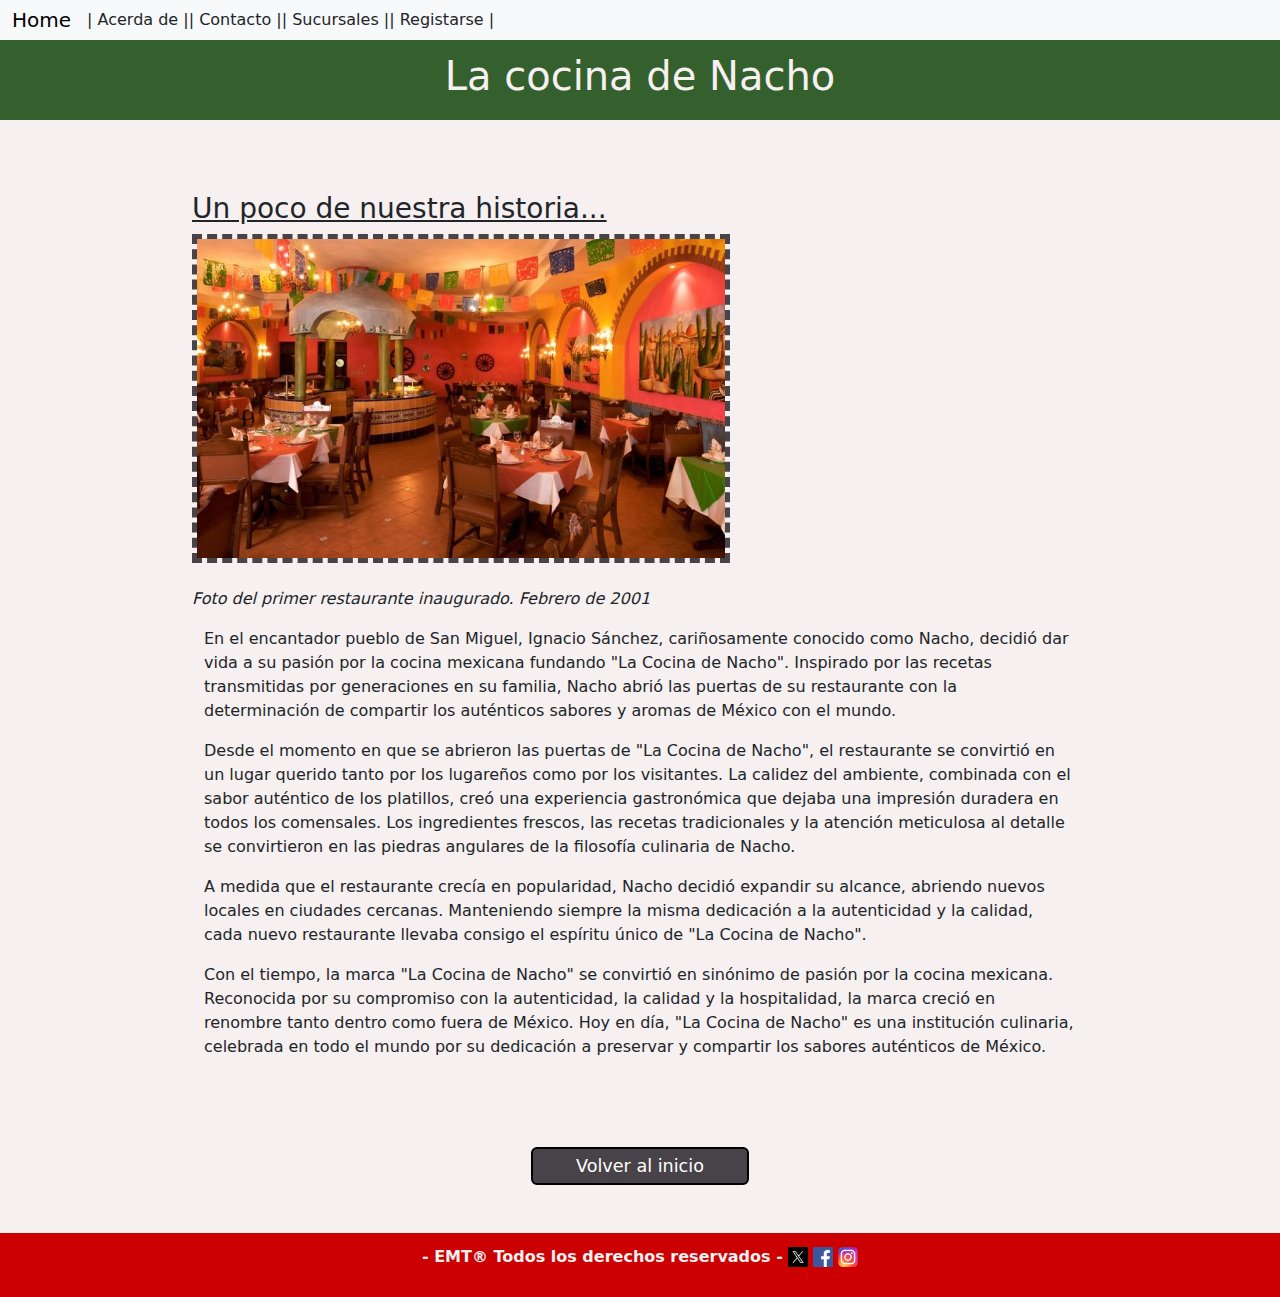
==== acercaDe.html @ 50ce2c39 "Tp" ====
<!DOCTYPE html>
<html lang="en">
    <head>
        <meta charset="UTF-8">
        <meta name="viewport" content="width=device-width, initial-scale=1.0">
        <link rel="stylesheet" href="/css/estiloBase.css">
        <link rel="stylesheet" href="/css/acercaDe.css">
        <link href="https://cdn.jsdelivr.net/npm/bootstrap@5.3.0/dist/css/bootstrap.min.css" rel="stylesheet">
        <title>Acerca de</title>
    </head>
    
    <body id="fondo">
        <nav class="navbar navbar-expand-lg bg-body-tertiary" id="barraNavegacion">
            <div class="container-fluid">
                <a class="navbar-brand" href="/index.html">Home</a>
                <a class="nav-link" href="/acercaDe.html">| Acerda de |</a>                              
                <a class="nav-link" href="contacto.html">| Contacto |</a>
                <a class="nav-link" href="sucursales.html">| Sucursales |</a>
                <a class="nav-link" href="registro.html">| Registarse |</a>
                <div class="collapse navbar-collapse" id="navbarNav">
                    
                </div>
            </div>
        </nav>    
        
        <div class="barraDivisoria" id="barraDivisoriaSuperior">
            <h1>La cocina de Nacho</h1>
        </div>
        <br>
        <article>
            <br><br>
            <h3><u>Un poco de nuestra historia...</u></h3>
                    
            <div>
                <div class="row" id="imagenCentrada">                
                    <div class="col-sm-12">
                        <img id="imagenReceta" src="/images/restaurante.jpeg" alt="restaurante">
                        <br><br>
                        <i><p>Foto del primer restaurante inaugurado. Febrero de 2001</p></i>                        
                    </div>
                    <div class="row">
                        <div class="col-sm-12">
                            <p>
                                En el encantador pueblo de San Miguel, Ignacio Sánchez, cariñosamente conocido como Nacho,
                                decidió dar vida a su pasión por la cocina mexicana fundando "La Cocina de Nacho".
                                Inspirado por las recetas transmitidas por generaciones en su familia,
                                Nacho abrió las puertas de su restaurante con la determinación de compartir
                                los auténticos sabores y aromas de México con el mundo.
                            </p>
                            <p>
                                Desde el momento en que se abrieron las puertas de "La Cocina de Nacho",
                                el restaurante se convirtió en un lugar querido tanto por los lugareños
                                como por los visitantes. La calidez del ambiente, combinada con el sabor auténtico
                                de los platillos, creó una experiencia gastronómica que dejaba una impresión duradera
                                en todos los comensales. Los ingredientes frescos, las recetas tradicionales y la atención
                                meticulosa al detalle se convirtieron en las piedras angulares de la filosofía culinaria de Nacho.
                            </p>                            
                            <p>
                                A medida que el restaurante crecía en popularidad, Nacho decidió expandir su alcance,
                                abriendo nuevos locales en ciudades cercanas. Manteniendo siempre la misma dedicación
                                a la autenticidad y la calidad, cada nuevo restaurante llevaba consigo el espíritu único
                                de "La Cocina de Nacho".
                            </p>
                            <p>
                                Con el tiempo, la marca "La Cocina de Nacho" se convirtió en sinónimo de pasión por la cocina mexicana.
                                Reconocida por su compromiso con la autenticidad, la calidad y la hospitalidad, la marca creció en
                                renombre tanto dentro como fuera de México. Hoy en día, "La Cocina de Nacho" es una institución culinaria,
                                celebrada en todo el mundo por su dedicación a preservar y compartir los sabores auténticos de México.
                            </p>                        
                        </div>


                    </div>                                                   
                </div>                          
            </div>
            <br><br><br>
            <div class="container">
                <button type="button" id="botonInicio" class="btn btn-primary" style="--bs-btn-padding-y: .25rem; --bs-btn-padding-x: .5rem; --bs-btn-font-size: .75rem;" onclick="window.location.href = 'index.html'">
                    Volver al inicio
                </button>   
            </div>
            <br><br>
        </article>   
        
        <footer class="barraDivisoria" id="barraDivisoriaInferior">        
            <p><strong>- EMT® Todos los derechos reservados -</strong>
                <a href="https://twitter.com/?lang=es" target="_blank"><img class="icon" src="images/xIcon.jpg" alt="icono_de_X"></a>
                <a href="https://www.facebook.com/?locale=es_LA" target="_blank"><img class="icon" src="./images/facebookIcon.png" alt="icono_de_facebook"></a>
                <a href="https://www.instagram.com/" target="_blank"><img class="icon" src="./images/instagramIcon.png" alt="icono_de_instagram"></a>
            </p>                      
        </footer>
    </body>
</html>
---- css/estiloBase.css ----
#fondo
{
    background-color: #F7F0F0;
}

h1
{
    font-size: 140%;    
}

.barraDivisoria
{    
    color: #F7F0F0;
    text-align: center;
    padding: 12px 0%;
}

#barraDivisoriaSuperior
{
    background-color: #34602E;
}

#barraDivisoriaInferior
{
    background-color: #CC0000;
}


.container
{
    display: grid;
    place-items: center;
    text-align: center;             
}

article
{
    display: grid;
    padding: 0% 15%;
    font-size: 100%;
}

.icon
{
    width: 20px;
    height: 20px;
}

#barraNavegacion
{
    padding: 0%;
}


#imagenCentrada
{
    display: flex;
    align-items: center; /* Alinea verticalmente los elementos */
    justify-content: center;
}

#botonInicio
{
    background-color: #484349;    
    border: 2px solid black;
    width: 25%;
    font-size: 110%;
}
---- css/acercaDe.css ----
#imagenReceta
{
    border: 5px dashed #484349;    
    padding: 0% 0%;
    width: 60%;
    align-items: center;
}
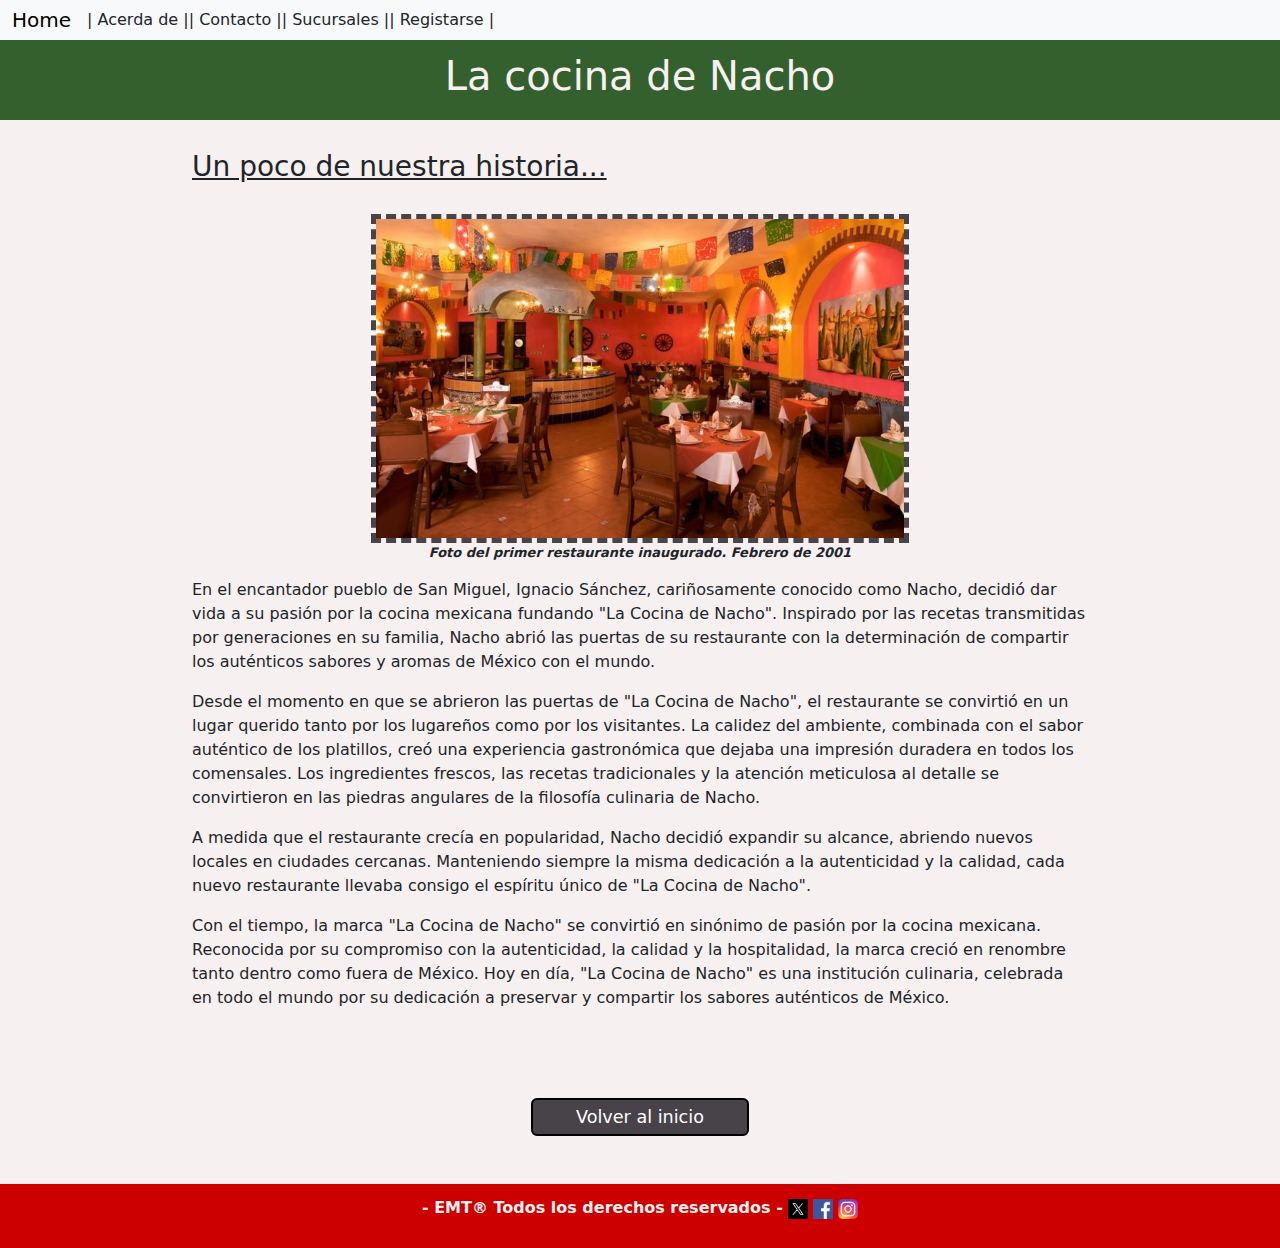
==== commit da17d40e: "Modificaciones" ====
--- a/acercaDe.html
+++ b/acercaDe.html
@@ -26,52 +26,48 @@
         <div class="barraDivisoria" id="barraDivisoriaSuperior">
             <h1>La cocina de Nacho</h1>
         </div>
-        <br>
         <article>
-            <br><br>
-            <h3><u>Un poco de nuestra historia...</u></h3>
-                    
+            <h3 id="historia"><u>Un poco de nuestra historia...</u></h3>   
             <div>
-                <div class="row" id="imagenCentrada">                
+                <div class="row">                
+                    <div class="col-sm-12" id="imagenCentrada">
+                        <img id="imagenRestaurant" src="/images/restaurante.jpeg" alt="restaurante">                      
+                    </div>                                                   
+                </div>
+                <div id="pieDeImagen">
+                    <i><p>Foto del primer restaurante inaugurado. Febrero de 2001</p></i>
+                </div> 
+                <div class="row">
                     <div class="col-sm-12">
-                        <img id="imagenReceta" src="/images/restaurante.jpeg" alt="restaurante">
-                        <br><br>
-                        <i><p>Foto del primer restaurante inaugurado. Febrero de 2001</p></i>                        
+                        <p>
+                            En el encantador pueblo de San Miguel, Ignacio Sánchez, cariñosamente conocido como Nacho,
+                            decidió dar vida a su pasión por la cocina mexicana fundando "La Cocina de Nacho".
+                            Inspirado por las recetas transmitidas por generaciones en su familia,
+                            Nacho abrió las puertas de su restaurante con la determinación de compartir
+                            los auténticos sabores y aromas de México con el mundo.
+                        </p>
+                        <p>
+                            Desde el momento en que se abrieron las puertas de "La Cocina de Nacho",
+                            el restaurante se convirtió en un lugar querido tanto por los lugareños
+                            como por los visitantes. La calidez del ambiente, combinada con el sabor auténtico
+                            de los platillos, creó una experiencia gastronómica que dejaba una impresión duradera
+                            en todos los comensales. Los ingredientes frescos, las recetas tradicionales y la atención
+                            meticulosa al detalle se convirtieron en las piedras angulares de la filosofía culinaria de Nacho.
+                        </p>                            
+                        <p>
+                            A medida que el restaurante crecía en popularidad, Nacho decidió expandir su alcance,
+                            abriendo nuevos locales en ciudades cercanas. Manteniendo siempre la misma dedicación
+                            a la autenticidad y la calidad, cada nuevo restaurante llevaba consigo el espíritu único
+                            de "La Cocina de Nacho".
+                        </p>
+                        <p>
+                            Con el tiempo, la marca "La Cocina de Nacho" se convirtió en sinónimo de pasión por la cocina mexicana.
+                            Reconocida por su compromiso con la autenticidad, la calidad y la hospitalidad, la marca creció en
+                            renombre tanto dentro como fuera de México. Hoy en día, "La Cocina de Nacho" es una institución culinaria,
+                            celebrada en todo el mundo por su dedicación a preservar y compartir los sabores auténticos de México.
+                        </p>                        
                     </div>
-                    <div class="row">
-                        <div class="col-sm-12">
-                            <p>
-                                En el encantador pueblo de San Miguel, Ignacio Sánchez, cariñosamente conocido como Nacho,
-                                decidió dar vida a su pasión por la cocina mexicana fundando "La Cocina de Nacho".
-                                Inspirado por las recetas transmitidas por generaciones en su familia,
-                                Nacho abrió las puertas de su restaurante con la determinación de compartir
-                                los auténticos sabores y aromas de México con el mundo.
-                            </p>
-                            <p>
-                                Desde el momento en que se abrieron las puertas de "La Cocina de Nacho",
-                                el restaurante se convirtió en un lugar querido tanto por los lugareños
-                                como por los visitantes. La calidez del ambiente, combinada con el sabor auténtico
-                                de los platillos, creó una experiencia gastronómica que dejaba una impresión duradera
-                                en todos los comensales. Los ingredientes frescos, las recetas tradicionales y la atención
-                                meticulosa al detalle se convirtieron en las piedras angulares de la filosofía culinaria de Nacho.
-                            </p>                            
-                            <p>
-                                A medida que el restaurante crecía en popularidad, Nacho decidió expandir su alcance,
-                                abriendo nuevos locales en ciudades cercanas. Manteniendo siempre la misma dedicación
-                                a la autenticidad y la calidad, cada nuevo restaurante llevaba consigo el espíritu único
-                                de "La Cocina de Nacho".
-                            </p>
-                            <p>
-                                Con el tiempo, la marca "La Cocina de Nacho" se convirtió en sinónimo de pasión por la cocina mexicana.
-                                Reconocida por su compromiso con la autenticidad, la calidad y la hospitalidad, la marca creció en
-                                renombre tanto dentro como fuera de México. Hoy en día, "La Cocina de Nacho" es una institución culinaria,
-                                celebrada en todo el mundo por su dedicación a preservar y compartir los sabores auténticos de México.
-                            </p>                        
-                        </div>
-
-
-                    </div>                                                   
-                </div>                          
+                </div>                           
             </div>
             <br><br><br>
             <div class="container">
--- a/css/estiloBase.css
+++ b/css/estiloBase.css
@@ -18,6 +18,7 @@
 #barraDivisoriaSuperior
 {
     background-color: #34602E;
+    margin-bottom: 30px;
 }
 
 #barraDivisoriaInferior
--- a/css/acercaDe.css
+++ b/css/acercaDe.css
@@ -1,7 +1,28 @@
-#imagenReceta
+#historia{
+    margin-bottom: 30px;
+}
+#imagenRestaurant
 {
     border: 5px dashed #484349;    
     padding: 0% 0%;
     width: 60%;
-    align-items: center;
+}
+#pieDeImagen{
+    text-align: center;
+    font-weight: bold;
+    font-size: small;
+}
+
+/* BreakPoint*/
+@media(max-width: 768px) {
+    #imagenRestaurant{
+       width: 100%;
+    }
+}
+
+/* BreakPoint*/
+@media(max-width: 576px) {
+    #imagenRestaurant{
+       width: 100%;
+    }
 }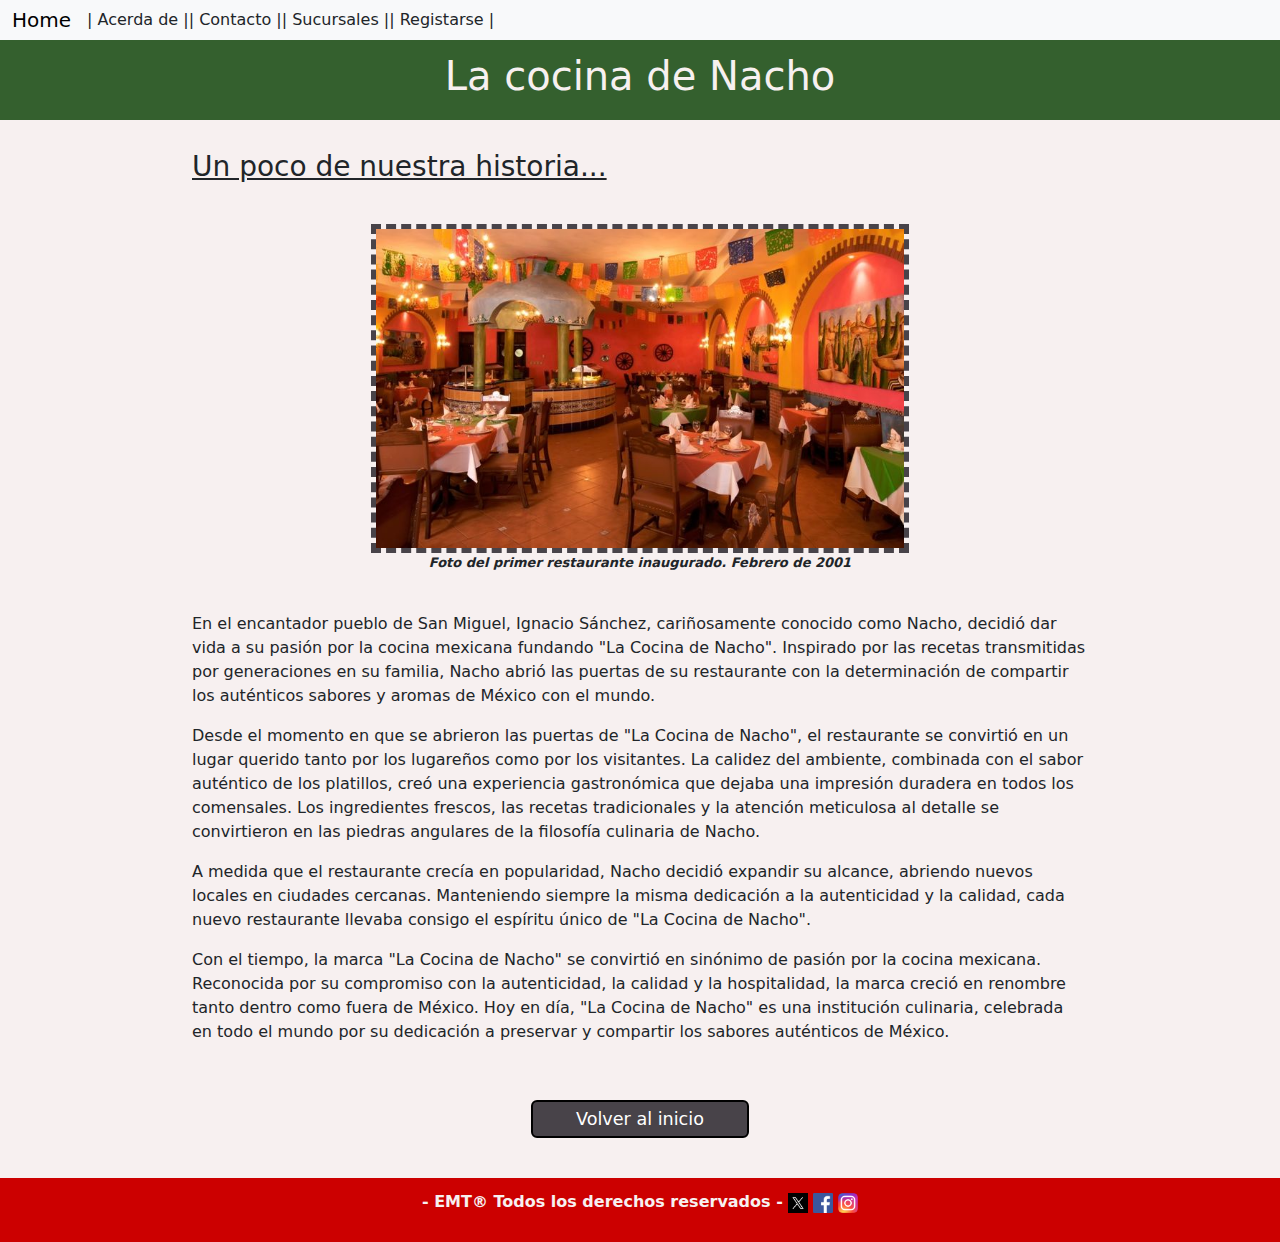
==== commit 2778266e: "borrado br" ====
--- a/acercaDe.html
+++ b/acercaDe.html
@@ -27,18 +27,18 @@
             <h1>La cocina de Nacho</h1>
         </div>
         <article>
-            <h3 id="historia"><u>Un poco de nuestra historia...</u></h3>   
+            <h3 class="espaciado"><u>Un poco de nuestra historia...</u></h3>   
             <div>
                 <div class="row">                
                     <div class="col-sm-12" id="imagenCentrada">
                         <img id="imagenRestaurant" src="/images/restaurante.jpeg" alt="restaurante">                      
                     </div>                                                   
                 </div>
-                <div id="pieDeImagen">
+                <div class="espaciado" id="pieDeImagen">
                     <i><p>Foto del primer restaurante inaugurado. Febrero de 2001</p></i>
                 </div> 
                 <div class="row">
-                    <div class="col-sm-12">
+                    <div class="col-sm-12 espaciado">
                         <p>
                             En el encantador pueblo de San Miguel, Ignacio Sánchez, cariñosamente conocido como Nacho,
                             decidió dar vida a su pasión por la cocina mexicana fundando "La Cocina de Nacho".
@@ -69,13 +69,11 @@
                     </div>
                 </div>                           
             </div>
-            <br><br><br>
-            <div class="container">
+            <div class="container espaciado">
                 <button type="button" id="botonInicio" class="btn btn-primary" style="--bs-btn-padding-y: .25rem; --bs-btn-padding-x: .5rem; --bs-btn-font-size: .75rem;" onclick="window.location.href = 'index.html'">
                     Volver al inicio
                 </button>   
             </div>
-            <br><br>
         </article>   
         
         <footer class="barraDivisoria" id="barraDivisoriaInferior">        
--- a/css/estiloBase.css
+++ b/css/estiloBase.css
@@ -26,7 +26,6 @@
     background-color: #CC0000;
 }
 
-
 .container
 {
     display: grid;
@@ -52,7 +51,6 @@
     padding: 0%;
 }
 
-
 #imagenCentrada
 {
     display: flex;
--- a/css/acercaDe.css
+++ b/css/acercaDe.css
@@ -1,5 +1,6 @@
-#historia{
-    margin-bottom: 30px;
+.espaciado
+{
+    margin-bottom: 40px;
 }
 #imagenRestaurant
 {
@@ -14,15 +15,19 @@
 }
 
 /* BreakPoint*/
-@media(max-width: 768px) {
-    #imagenRestaurant{
-       width: 100%;
+@media(max-width: 768px)
+{
+    #imagenRestaurant
+    {
+        width: 100%;
     }
 }
 
 /* BreakPoint*/
-@media(max-width: 576px) {
-    #imagenRestaurant{
-       width: 100%;
+@media(max-width: 576px)
+{
+    #imagenRestaurant
+    {
+    width: 100%;
     }
-}+}
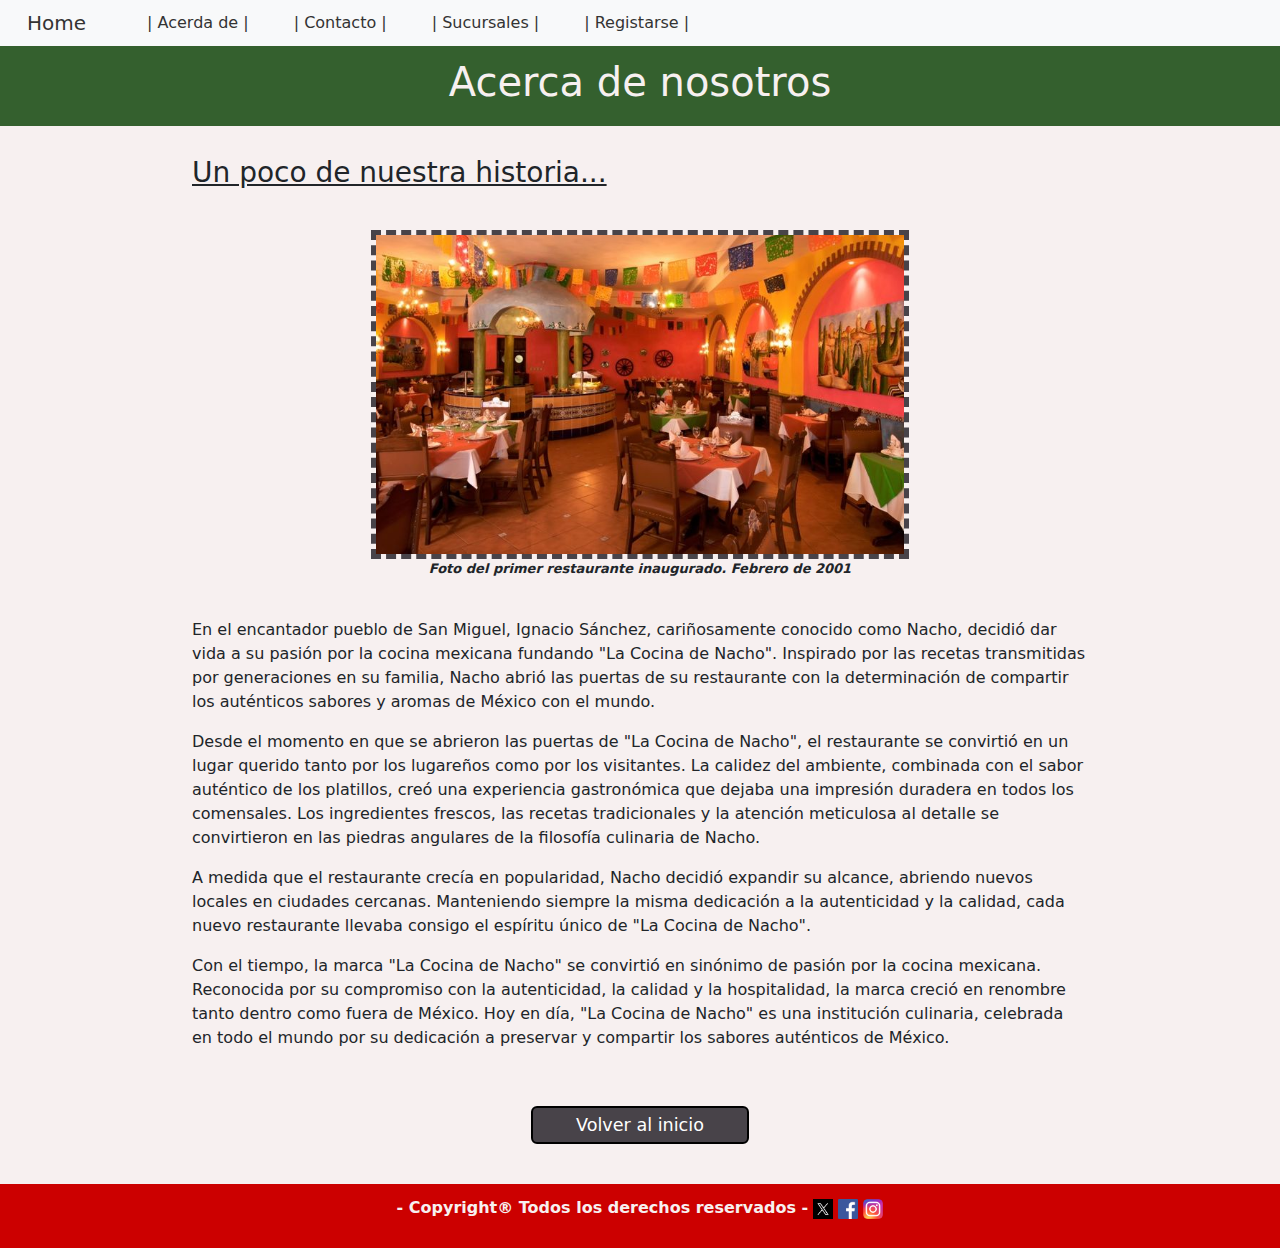
==== commit 613a514f: "contacto_y_sucursales" ====
--- a/acercaDe.html
+++ b/acercaDe.html
@@ -13,18 +13,26 @@
         <nav class="navbar navbar-expand-lg bg-body-tertiary" id="barraNavegacion">
             <div class="container-fluid">
                 <a class="navbar-brand" href="/index.html">Home</a>
-                <a class="nav-link" href="/acercaDe.html">| Acerda de |</a>                              
-                <a class="nav-link" href="contacto.html">| Contacto |</a>
-                <a class="nav-link" href="sucursales.html">| Sucursales |</a>
-                <a class="nav-link" href="registro.html">| Registarse |</a>
+                <div class="hamburger" onclick="toggleMenu()">
+                    <div></div>
+                    <div></div>
+                    <div></div>
+                </div>
+                <div class="nav-links" id="navbarNav">
+                    <a class="nav-link" href="/acercaDe.html">| Acerda de |</a>                              
+                    <a class="nav-link" href="contacto.html">| Contacto |</a>
+                    <a class="nav-link" href="sucursales.html">| Sucursales |</a>
+                    <a class="nav-link" href="registro.html">| Registarse |</a>
+                </div>
+
                 <div class="collapse navbar-collapse" id="navbarNav">
-                    
                 </div>
+                
             </div>
-        </nav>    
+        </nav>   
         
         <div class="barraDivisoria" id="barraDivisoriaSuperior">
-            <h1>La cocina de Nacho</h1>
+            <h1>Acerca de nosotros</h1>
         </div>
         <article>
             <h3 class="espaciado"><u>Un poco de nuestra historia...</u></h3>   
@@ -77,7 +85,7 @@
         </article>   
         
         <footer class="barraDivisoria" id="barraDivisoriaInferior">        
-            <p><strong>- EMT® Todos los derechos reservados -</strong>
+            <p><strong>- Copyright® Todos los derechos reservados -</strong>
                 <a href="https://twitter.com/?lang=es" target="_blank"><img class="icon" src="images/xIcon.jpg" alt="icono_de_X"></a>
                 <a href="https://www.facebook.com/?locale=es_LA" target="_blank"><img class="icon" src="./images/facebookIcon.png" alt="icono_de_facebook"></a>
                 <a href="https://www.instagram.com/" target="_blank"><img class="icon" src="./images/instagramIcon.png" alt="icono_de_instagram"></a>
--- a/css/estiloBase.css
+++ b/css/estiloBase.css
@@ -1,3 +1,33 @@
+.navbar {
+    display: flex;
+    justify-content: space-between;
+    align-items: center;
+    background-color: #f8f9fa;
+    padding: 10px 20px;
+}
+.navbar a {
+    text-decoration: none;
+    color: #333;
+    padding: 8px 15px;
+}
+.navbar .nav-links {
+    display: flex;
+}
+.navbar .nav-links a {
+    margin-left: 15px;
+}
+.navbar .hamburger {
+    display: none;
+    flex-direction: column;
+    cursor: pointer;
+}
+.navbar .hamburger div {
+    width: 25px;
+    height: 3px;
+    background-color: #333;
+    margin: 5px 0;
+}
+
 #fondo
 {
     background-color: #F7F0F0;
@@ -65,3 +95,16 @@
     width: 25%;
     font-size: 110%;
 }
+@media (max-width: 768px) {
+    .navbar .nav-links {
+        display: none;
+        flex-direction: column;
+        width: 100%;
+    }
+    .navbar .nav-links.active {
+        display: flex;
+    }
+    .navbar .hamburger {
+        display: flex;
+    }
+}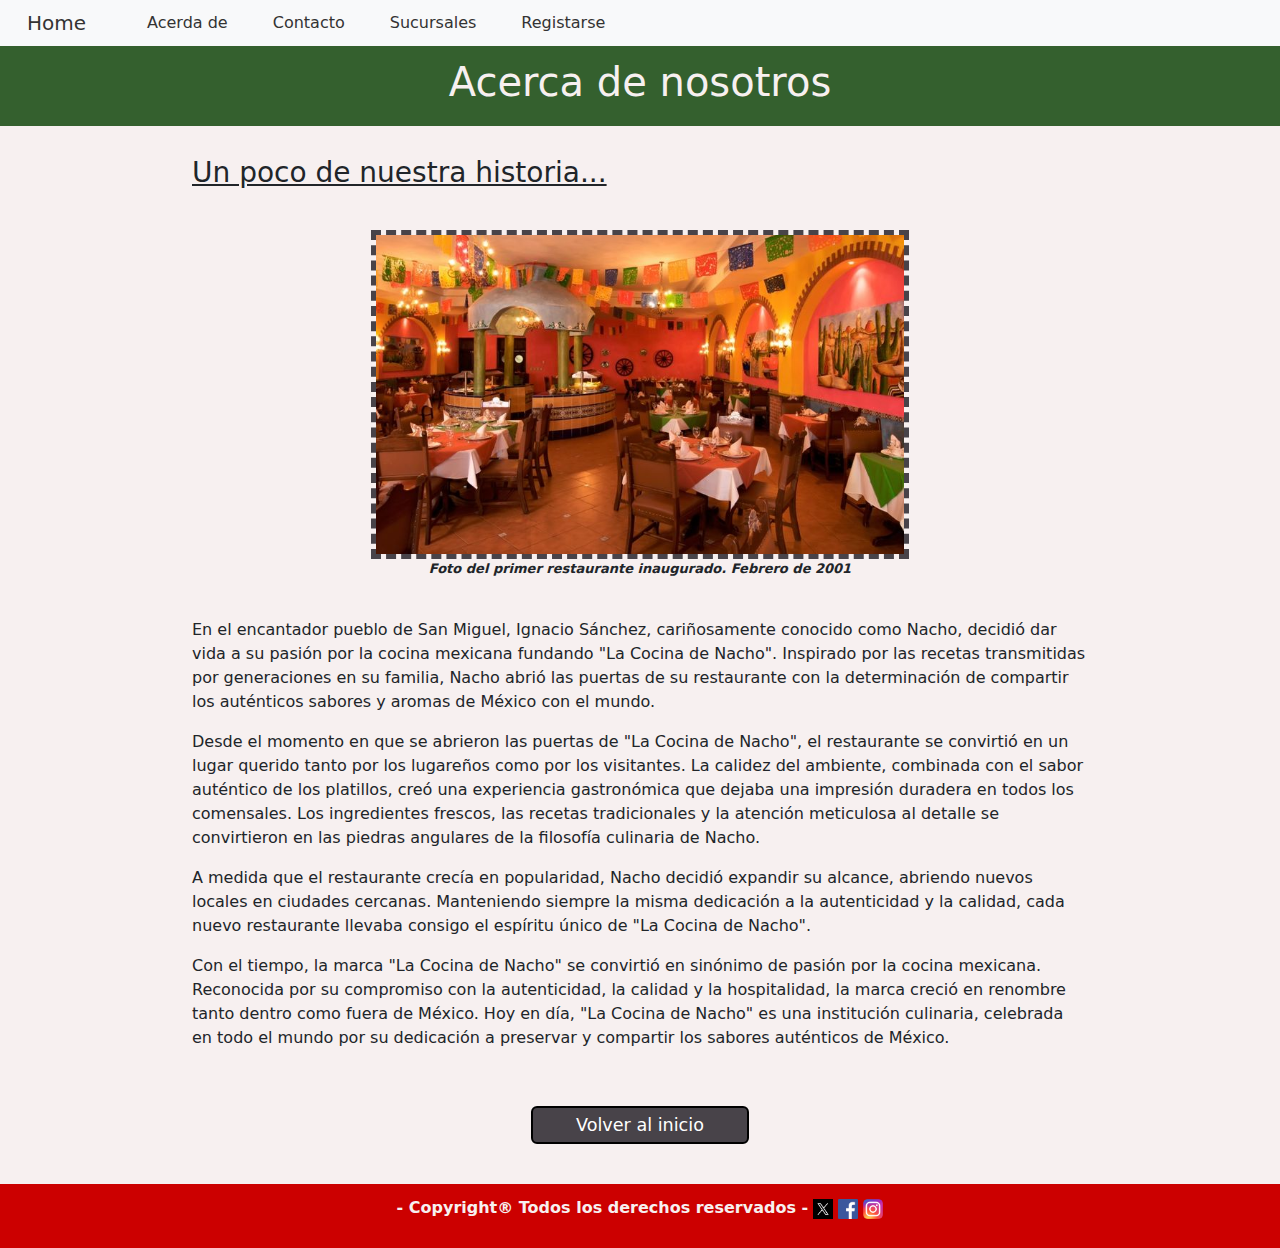
==== commit 3e7e89ad: "formularioContacto" ====
--- a/acercaDe.html
+++ b/acercaDe.html
@@ -19,10 +19,10 @@
                     <div></div>
                 </div>
                 <div class="nav-links" id="navbarNav">
-                    <a class="nav-link" href="/acercaDe.html">| Acerda de |</a>                              
-                    <a class="nav-link" href="contacto.html">| Contacto |</a>
-                    <a class="nav-link" href="sucursales.html">| Sucursales |</a>
-                    <a class="nav-link" href="registro.html">| Registarse |</a>
+                    <a class="nav-link" href="/acercaDe.html">Acerda de</a>                              
+                    <a class="nav-link" href="contacto.html">Contacto</a>
+                    <a class="nav-link" href="sucursales.html">Sucursales</a>
+                    <a class="nav-link" href="registro.html">Registarse</a>
                 </div>
 
                 <div class="collapse navbar-collapse" id="navbarNav">
@@ -91,5 +91,6 @@
                 <a href="https://www.instagram.com/" target="_blank"><img class="icon" src="./images/instagramIcon.png" alt="icono_de_instagram"></a>
             </p>                      
         </footer>
+        <script src="/js/menu.js"></script>
     </body>
 </html>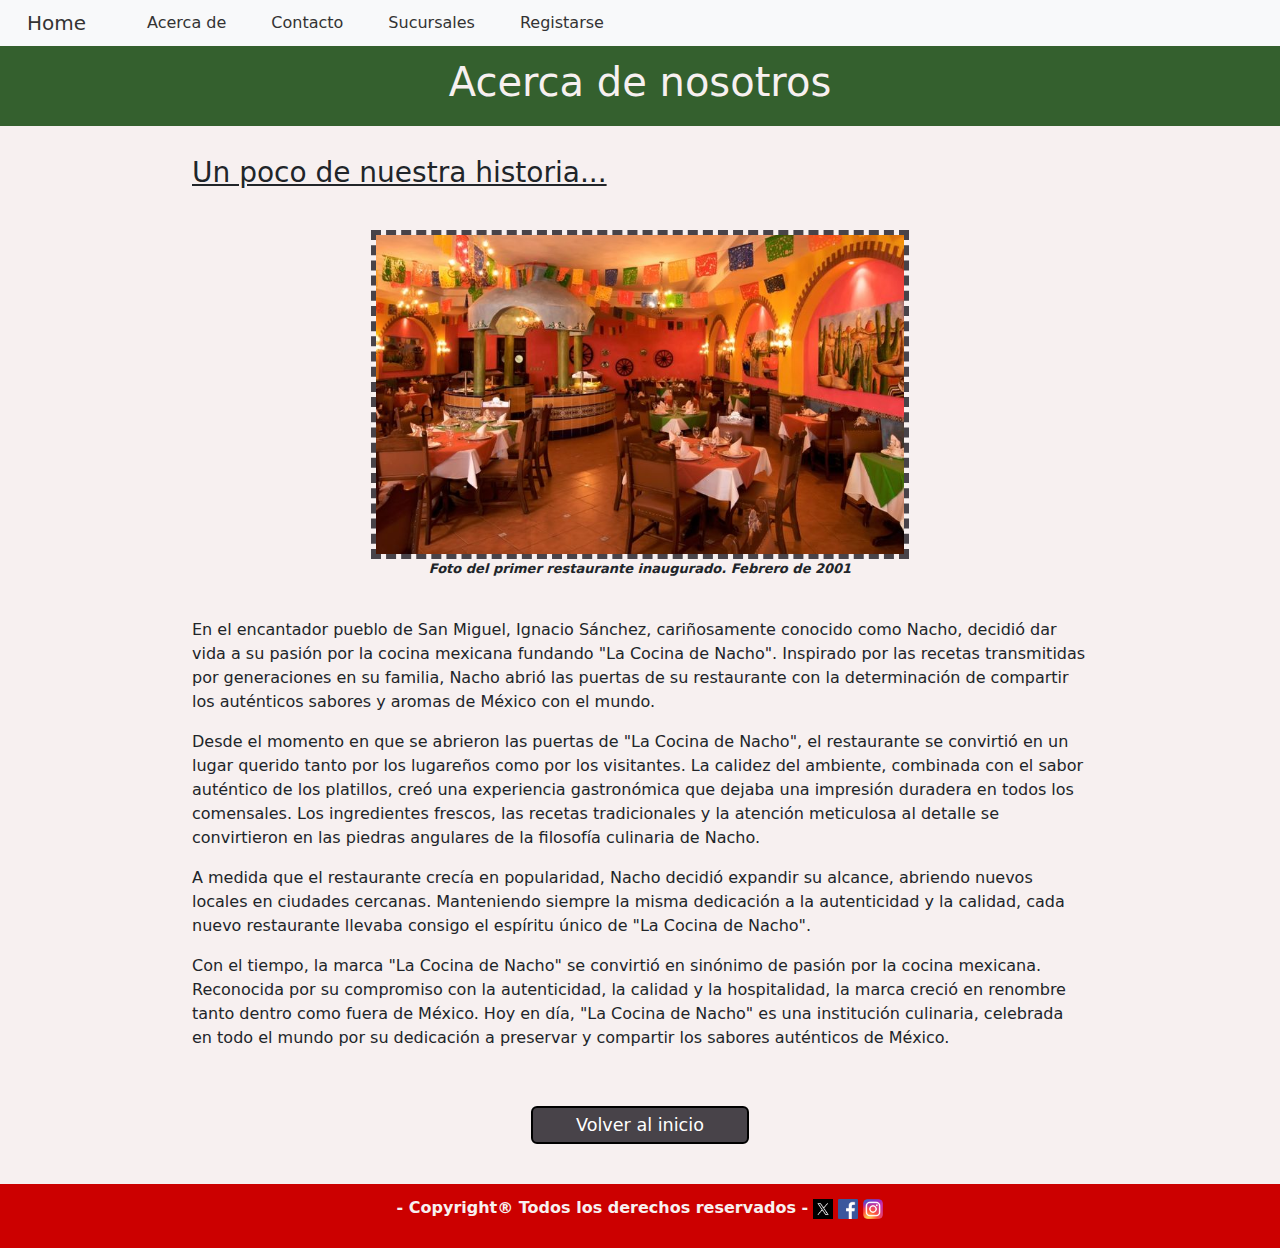
==== commit 2bfb926a: "subida tp" ====
--- a/acercaDe.html
+++ b/acercaDe.html
@@ -12,17 +12,17 @@
     <body id="fondo">
         <nav class="navbar navbar-expand-lg bg-body-tertiary" id="barraNavegacion">
             <div class="container-fluid">
-                <a class="navbar-brand" href="/index.html">Home</a>
+                <a class="navbar-brand selector" href="/index.html">Home</a>
                 <div class="hamburger" onclick="toggleMenu()">
                     <div></div>
                     <div></div>
                     <div></div>
                 </div>
                 <div class="nav-links" id="navbarNav">
-                    <a class="nav-link" href="/acercaDe.html">Acerda de</a>                              
-                    <a class="nav-link" href="contacto.html">Contacto</a>
-                    <a class="nav-link" href="sucursales.html">Sucursales</a>
-                    <a class="nav-link" href="registro.html">Registarse</a>
+                    <a class="nav-link selector" href="/acercaDe.html">Acerca de</a>                              
+                    <a class="nav-link selector" href="contacto.html">Contacto</a>
+                    <a class="nav-link selector" href="sucursales.html">Sucursales</a>
+                    <a class="nav-link selector" href="registro.html">Registarse</a>
                 </div>
 
                 <div class="collapse navbar-collapse" id="navbarNav">
--- a/css/estiloBase.css
+++ b/css/estiloBase.css
@@ -5,6 +5,7 @@
     background-color: #f8f9fa;
     padding: 10px 20px;
 }
+
 .navbar a {
     text-decoration: none;
     color: #333;
@@ -26,6 +27,11 @@
     height: 3px;
     background-color: #333;
     margin: 5px 0;
+}
+
+.selector:hover
+{
+    background-color: darkgray;
 }
 
 #fondo
